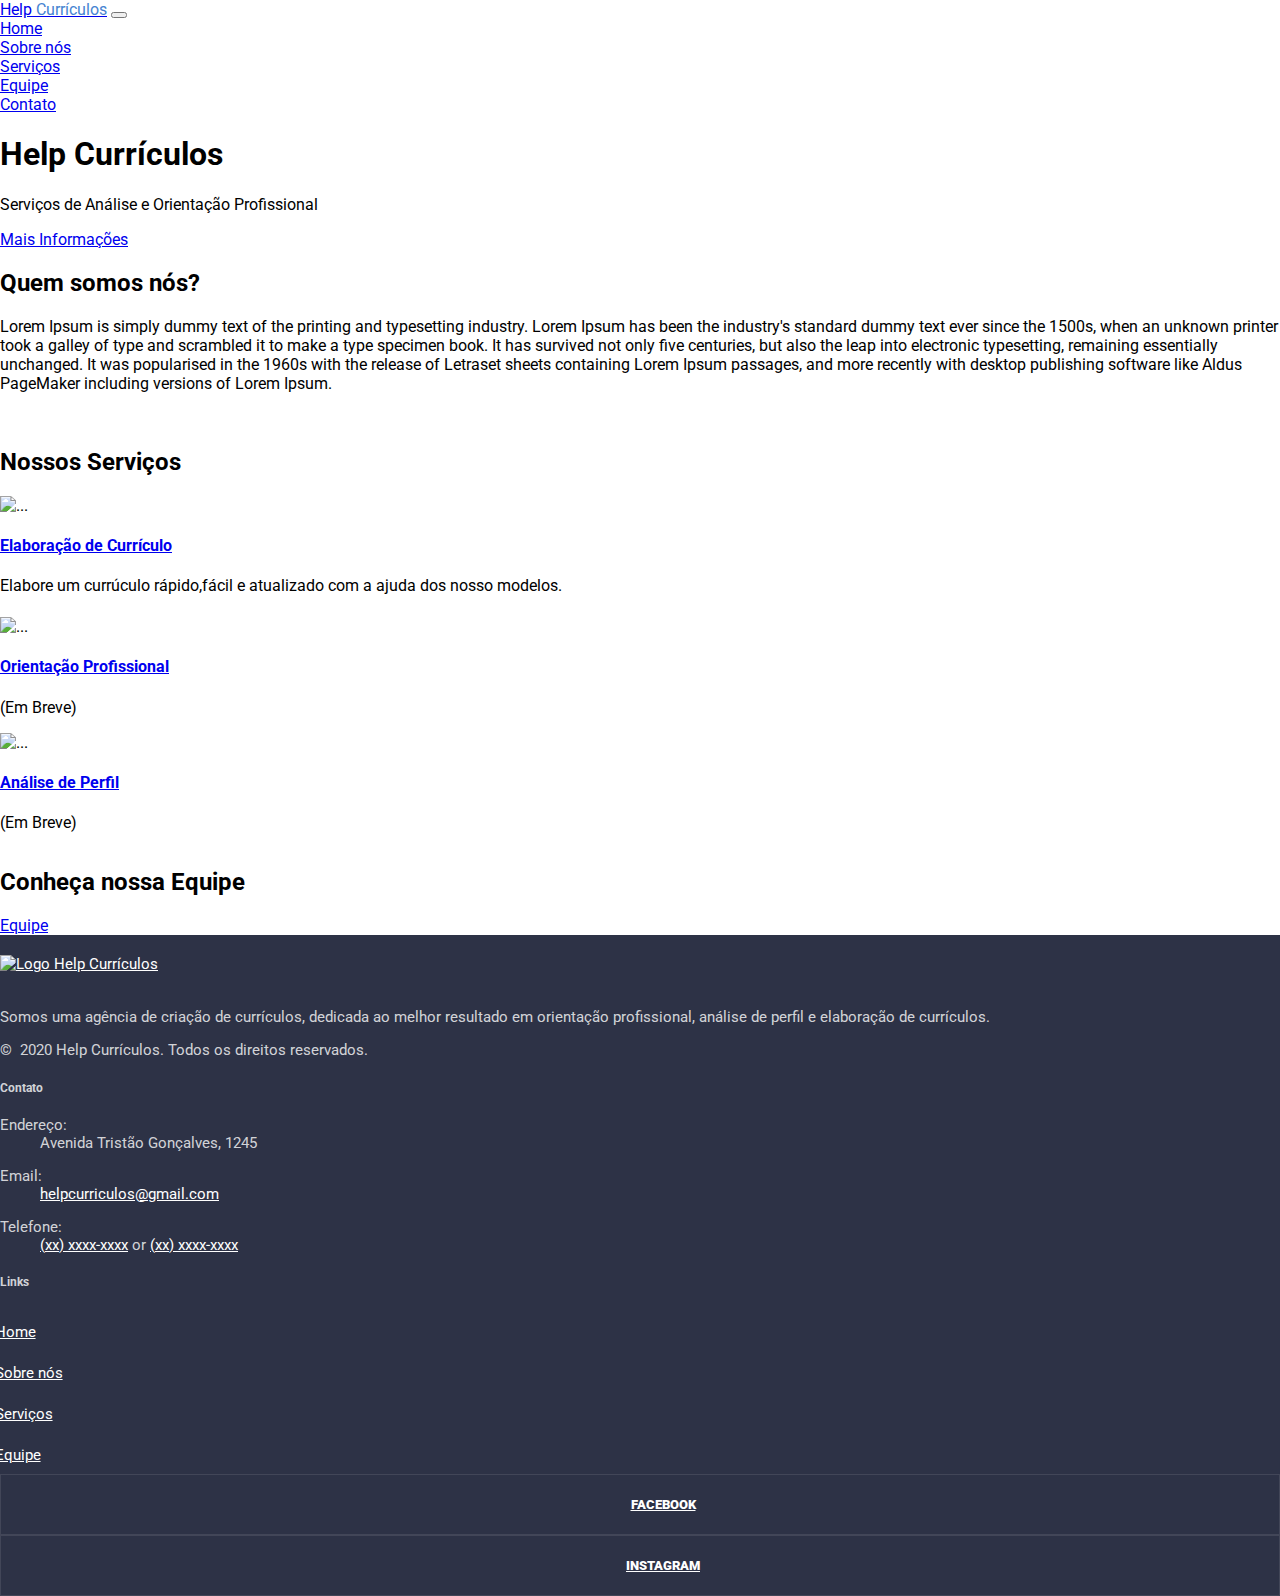
==== index.html @ 95191832 "Refatoraçao de codigo e estilo da pagina do formulario" ====
<!DOCTYPE html>
<html lang="pt">
  <head>
    <meta charset="UTF-8" />
    <link rel="icon" href="/assets/paper.svg" />
    <meta
      name="viewport"
      content="width=device-width, initial-scale=1.0, viewport-fit=cover"
    />
    <meta http-equiv="X-UA-Compatible" content="ie=edge" />
    <title>Help Currículos</title>
    <link rel="shortcut icon" href="/assets/document-icon.svg" />
    <!-- Bootstrap 4.5 CSS -->
    <link rel="stylesheet" href="/css/bootstrap.min.css" />
    <!-- Style CSS -->
    <link rel="stylesheet" href="/css/global.css" />
    <link rel="stylesheet" href="/css/header.css" />
    <link rel="stylesheet" href="/css/background-main.css" />
    <link rel="stylesheet" href="/css/about-us.css" />
    <link rel="stylesheet" href="/css/services.css" />
    <link rel="stylesheet" href="/css/teams.css" />
    <link rel="stylesheet" href="/css/footer.css" />
  </head>

  <body>
    <!-- Navbar Start -->
    <header>
      <nav class="navbar navbar-expand-lg navbar-dark bg-dark">
        <a href="#" class="navbar-brand ml-3"
          >Help <span style="color: #4684d1">Currículos</span></a
        >
        <button
          class="navbar-toggler"
          type="button"
          data-toggle="collapse"
          data-target="#navbarMenu"
          aria-controls="navbarMenu"
          aria-expanded="false"
          aria-label="Toggle Navigation"
        >
          <span class="navbar-toggler-icon"></span>
        </button>
        <div class="collapse navbar-collapse"></div>
        <div class="collapse navbar-collapse" id="navbarMenu">
          <ul class="navbar-nav ml-auto">
            <li class="navbar-item">
              <a href="/" class="nav-link">Home</a>
            </li>
            <li class="navbar-item">
              <a href="#about-us" class="nav-link">Sobre nós</a>
            </li>
            <li class="navbar-item">
              <a href="#services" class="nav-link">Serviços</a>
            </li>
            <li class="navbar-item">
              <a href="/pages/teams.html" class="nav-link">Equipe</a>
            </li>
            <li class="navbar-item">
              <a href="/pages/contato.html" class="nav-link">Contato</a>
            </li>
          </ul>
        </div>
      </nav>
    </header>
    <!-- Navbar End -->

    <main>
      <div class="container-fluid p-0">
        <div class="site-content">
          <div class="d-flex justify-content-center">
            <div class="d-flex flex-column">
              <h1 class="site-title text-center">Help Currículos</h1>
              <p class="site-desc text-center">
                Serviços de Análise e Orientação Profissional
              </p>
              <div class="d-flex justify-content-center">
                <a id="more-info" href="#" type="submit" class="btn"
                  >Mais Informações</a
                >
              </div>
            </div>
          </div>
        </div>
      </div>

      <!-- About Us Start -->
      <section id="about-us">
        <div class="container-fluid">
          <h2 class="text-center">Quem somos nós?</h2>
          <div class="row d-flex">
            <div class="col-sm-12 col-lg-6 d-flex align-items-center">
              <p>
                Lorem Ipsum is simply dummy text of the printing and typesetting
                industry. Lorem Ipsum has been the industry's standard dummy
                text ever since the 1500s, when an unknown printer took a galley
                of type and scrambled it to make a type specimen book. It has
                survived not only five centuries, but also the leap into
                electronic typesetting, remaining essentially unchanged. It was
                popularised in the 1960s with the release of Letraset sheets
                containing Lorem Ipsum passages, and more recently with desktop
                publishing software like Aldus PageMaker including versions of
                Lorem Ipsum.
              </p>
            </div>
            <div class="col-sm-12 col-lg-6">
              <img
                src="/assets/bg1.jpg"
                class="img-fluid img-thumbnail"
                alt=""
              />
            </div>
          </div>
        </div>
      </section>
      <!-- About Us End -->

      <!-- Services Start -->
      <section id="services">
        <div class="container text-center">
          <h2>Nossos Serviços</h2>
          <div class="card-deck">
            <!-- Card 1 -->
            <div class="card">
              <img
                src="/assets/elaboration_profile.png"
                class="card-img-top"
                alt="..."
              />
              <div class="card-body">
                <h4 class="card-title">
                  <a href="/pages/elaboracaoDeCurriculo.html">Elaboração de Currículo</a>
                </h4>
                <p class="card-text">
                  Elabore um currúculo rápido,fácil e atualizado com a ajuda dos
                  nosso modelos.
                </p>
                <h5></h5>
              </div>
            </div>
            <!-- Card 2 -->
            <div class="card">
              <img
                src="/assets/orietation_professional.png"
                class="card-img-top"
                alt="..."
              />
              <div class="card-body">
                <h4 class="card-title">
                  <a href="#">Orientação Profissional</a>
                </h4>
                <p class="card-text">
                  (Em Breve)
                </p>
              </div>
            </div>
            <!-- Card 3 -->
            <div class="card">
              <img
                src="/assets/profile_analysis.png"
                class="card-img-top"
                alt="..."
              />
              <div class="card-body">
                <h4 class="card-title"><a href="#">Análise de Perfil</a></h4>
                <p class="card-text">
                  (Em Breve)
                </p>
              </div>
            </div>
          </div>
        </div>
      </section>
      <!-- Services End-->

      <!-- Teams Start -->
      <section id="teams" class="padding-lg">
        <div class="container-fluid p-0">
          <div class="teams-content">
            <div class="d-flex justify-content-center">
              <div class="d-flex flex-column">
                <h2 class="teams-title text-center">Conheça nossa Equipe</h2>
                <div class="d-flex justify-content-center">
                  <a
                    id="teams-info"
                    href="/pages/teams.html"
                    type="submit"
                    class="btn"
                    >Equipe</a
                  >
                </div>
              </div>
            </div>
          </div>
        </div>
      </section>
      <!-- Teams End -->
      <!-- Footer Start -->
      <footer
        class="section footer-classic context-dark bg-image"
        style="background: #2d3246"
      >
        <div class="container">
          <div class="row row-30">
            <div class="col-md-4 col-xl-5">
              <div class="pr-xl-4">
                <div id="logo-footer">
                  <a class="brand" href="/index.html"
                    ><img
                      class="brand-logo-light img-responsive"
                      src="/assets/logo.jpg"
                      alt="Logo Help Currículos"
                      width="140"
                      height="37"
                  /></a>
                </div>
                <p>
                  Somos uma agência de criação de currículos, dedicada ao melhor
                  resultado em orientação profissional, análise de perfil e
                  elaboração de currículos.
                </p>
                <!-- Rights-->
                <p class="rights">
                  <span>©  </span><span class="copyright-year">2020</span
                  ><span> </span><span>Help Currículos</span><span>. </span
                  ><span>Todos os direitos reservados.</span>
                </p>
              </div>
            </div>
            <div class="col-md-4">
              <h5>Contato</h5>
              <dl class="contact-list">
                <dt>Endereço:</dt>
                <dd>Avenida Tristão Gonçalves, 1245</dd>
              </dl>
              <dl class="contact-list">
                <dt>Email:</dt>
                <dd>
                  <a target="_blank" href="mailto:#"
                    >helpcurriculos@gmail.com</a
                  >
                </dd>
              </dl>
              <dl class="contact-list">
                <dt>Telefone:</dt>
                <dd>
                  <a href="tel:#">(xx) xxxx-xxxx</a> <span>or</span>
                  <a href="tel:#">(xx) xxxx-xxxx</a>
                </dd>
              </dl>
            </div>
            <div class="col-md-4 col-xl-3">
              <h5>Links</h5>
              <ul class="nav-list">
                <li><a href="/">Home</a></li>
                <li><a href="#about-us">Sobre nós</a></li>
                <li><a href="#services">Serviços</a></li>
                <li><a href="#teams">Equipe</a></li>
              </ul>
            </div>
          </div>
        </div>
        <div class="row no-gutters social-container">
          <div class="col">
            <a class="social-inner" href="#"
              ><span class="icon mdi mdi-facebook"></span
              ><span>Facebook</span></a
            >
          </div>
          <div class="col">
            <a class="social-inner" href="#"
              ><span class="icon mdi mdi-instagram"></span
              ><span>instagram</span></a
            >
          </div>
        </div>
      </footer>
      <!-- Footer End -->
    </main>

    <!-- Script Source Files -->

    <!-- jQuery -->
    <script src="/js/jquery-3.5.1.min.js"></script>
    <!-- Bootstrap 4.5 JS -->
    <script src="/js/bootstrap.min.js"></script>
    <!-- Popper JS -->
    <script src="/js/popper.min.js"></script>
    <!-- Font Awesome -->
    <script src="/js/all.min.js"></script>
    <!-- End Script Source Files -->
  </body>
</html>
---- css/global.css ----
@import url("https://fonts.googleapis.com/css2?family=Montserrat:wght@400;500;700&family=Roboto:wght@400;500;700&display=swap");

body {
  margin: 0;
  padding: 0;
  font-family: "Roboto";
}
---- css/footer.css ----
.container {
    display: flex;
    flex-direction: column;
  }

footer {
    padding-top: 20px;
    width: 100%;
    font-size: 15px;
}

#logo-footer {
    text-align: left;
    padding-bottom: 20px;
}

.context-dark, .bg-gray-dark, .bg-primary {
    color: rgba(255, 255, 255, 0.8);
}

.footer-classic a, .footer-classic a:focus, .footer-classic a:active {
    color: #ffffff;
}
.nav-list li {
    padding-top: 10px;
    padding-bottom: 10px;
}

.nav-list li a:hover:before {
    margin-left: 0;
    opacity: 1;
    visibility: visible;
}

ul, ol {
    list-style: none;
    padding: 0;
    margin: 0;
}

.social-inner {
    display: flex;
    flex-direction: column;
    align-items: center;
    width: 100%;
    padding: 23px;
    font: 900 13px/1 "Lato", -apple-system, BlinkMacSystemFont, "Segoe UI", Roboto, "Helvetica Neue", Arial, sans-serif;
    text-transform: uppercase;
    color: rgba(255, 255, 255, 0.5);
}
.social-container .col {
    border: 1px solid rgba(255, 255, 255, 0.1);
}
.nav-list li a:before {
    content: "\f14f";
    font: 400 20px/1 "Material Design Icons";
    color: #4d6de6;
    display: inline-block;
    vertical-align: baseline;
    margin-left: -28px;
    margin-right: 7px;
    opacity: 0;
    visibility: hidden;
    transition: .22s ease;
}
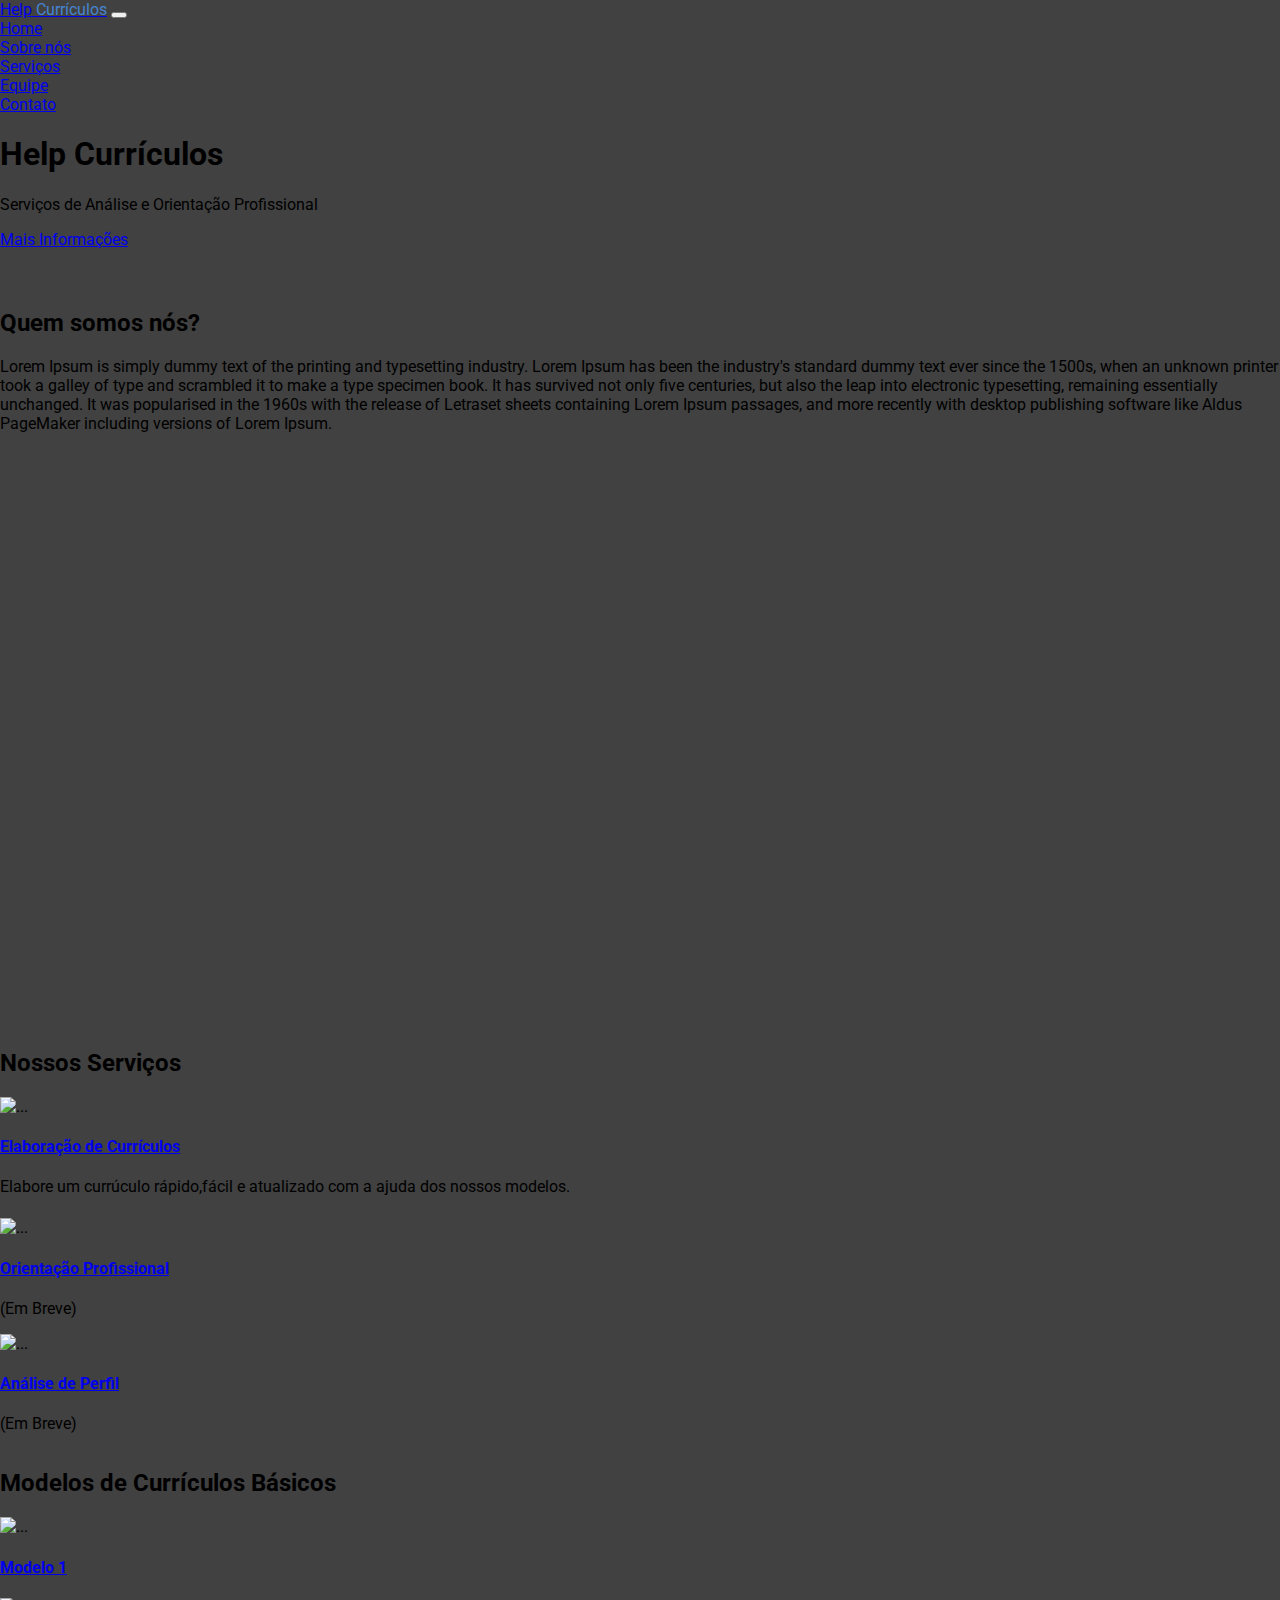
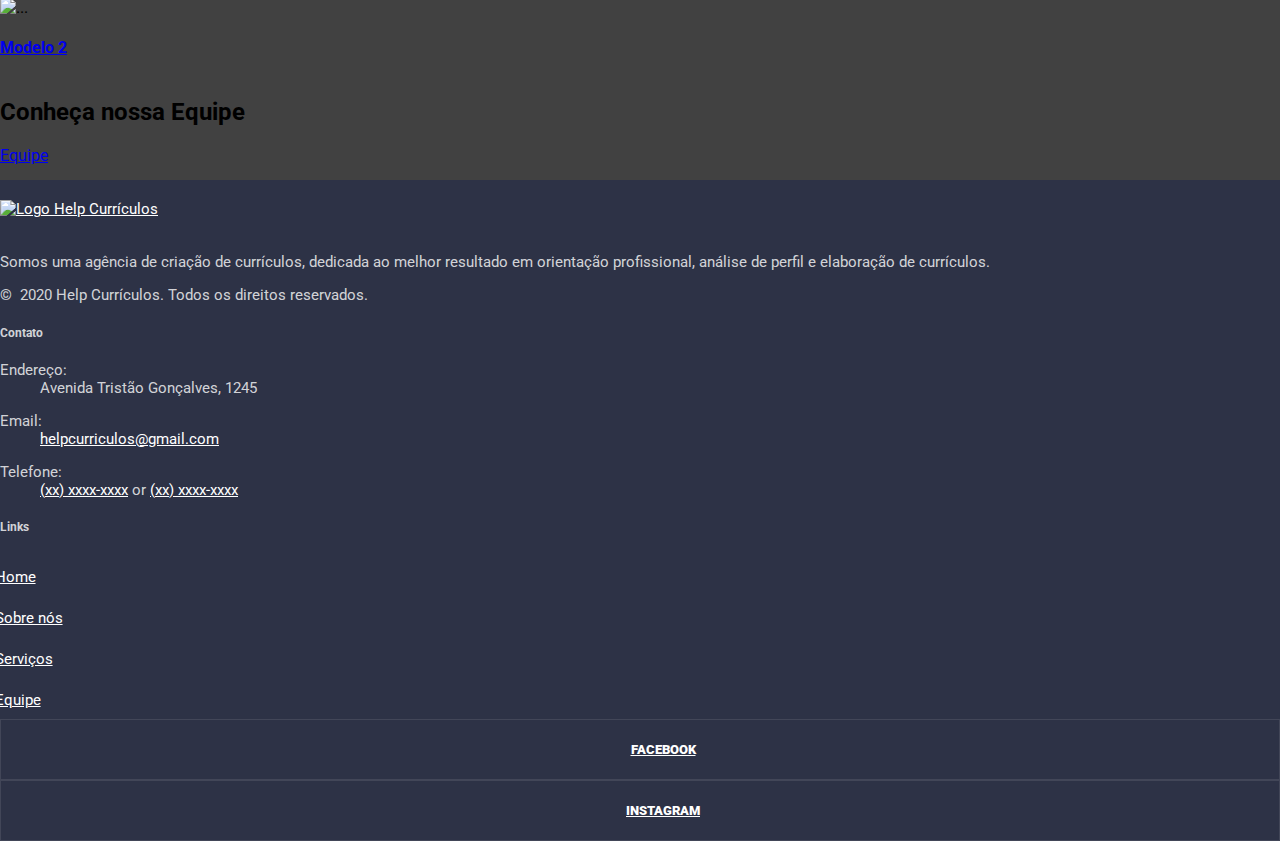
==== commit 49beb2be: "Refatoraçao de arquivos e pagina sobre nos adicionada" ====
--- a/index.html
+++ b/index.html
@@ -18,6 +18,7 @@
     <link rel="stylesheet" href="/css/background-main.css" />
     <link rel="stylesheet" href="/css/about-us.css" />
     <link rel="stylesheet" href="/css/services.css" />
+    <link rel="stylesheet" href="/css/models.css" />
     <link rel="stylesheet" href="/css/teams.css" />
     <link rel="stylesheet" href="/css/footer.css" />
   </head>
@@ -74,7 +75,7 @@
                 Serviços de Análise e Orientação Profissional
               </p>
               <div class="d-flex justify-content-center">
-                <a id="more-info" href="#" type="submit" class="btn"
+                <a id="more-info" href="/pages/about.html" class="btn"
                   >Mais Informações</a
                 >
               </div>
@@ -128,11 +129,11 @@
               />
               <div class="card-body">
                 <h4 class="card-title">
-                  <a href="/pages/elaboracaoDeCurriculo.html">Elaboração de Currículo</a>
+                  <a href="/pages/form.html">Elaboração de Currículos</a>
                 </h4>
                 <p class="card-text">
                   Elabore um currúculo rápido,fácil e atualizado com a ajuda dos
-                  nosso modelos.
+                  nossos modelos.
                 </p>
                 <h5></h5>
               </div>
@@ -171,7 +172,41 @@
         </div>
       </section>
       <!-- Services End-->
-
+      <!--Models Start-->
+      <section id="models">
+        <div class="container text-center">
+          <h2 class="card-title">Modelos de Currículos Básicos</h2>
+          <div class="card-deck">
+          <!--Model 1-->
+          <div class="card">
+            <img
+              src="/assets/cv.png"
+              class="card-img-top"
+              alt="..."
+            />
+            <div class="card-body">
+              <p class="card-text">
+                <h4 class="card-title"><a class="download" href="/downloads/Modelo1.doc" download="Modelo1">Modelo 1</a></h4>
+              </p>
+            </div>
+          </div>
+          <!--Model 2-->
+          <div class="card">
+            <img
+              src="/assets/cv.png"
+              class="card-img-top"
+              alt="..."
+            />
+            <div class="card-body">
+              <p class="card-text">
+                <h4 class="card-title"><a class="download" href="/downloads/Modelo2.doc" download="Modelo2">Modelo 2</a></h4>
+              </p>
+            </div>
+          </div>
+        </div>
+        </div>
+      </section>
+      <!--Models Start-->
       <!-- Teams Start -->
       <section id="teams" class="padding-lg">
         <div class="container-fluid p-0">
--- a/css/about-us.css
+++ b/css/about-us.css
@@ -0,0 +1,30 @@
+header {
+  margin-bottom: 15px !important;
+}
+footer {
+  margin-top: 15px !important;
+}
+
+body {
+  background-color: #414141;
+}
+
+#about-us {
+  margin-top: 60px;
+  height: 80vh;
+}
+
+#about-us-container {
+  height: 100vh;
+  display: flex;
+  justify-content: center;
+  align-items: center;
+}
+
+.about-us-content {
+  border: 1px solid #000;
+  background-color: #fff;
+  border-radius: 8px;
+  margin: 10px;
+  padding: 5px 2px;
+}
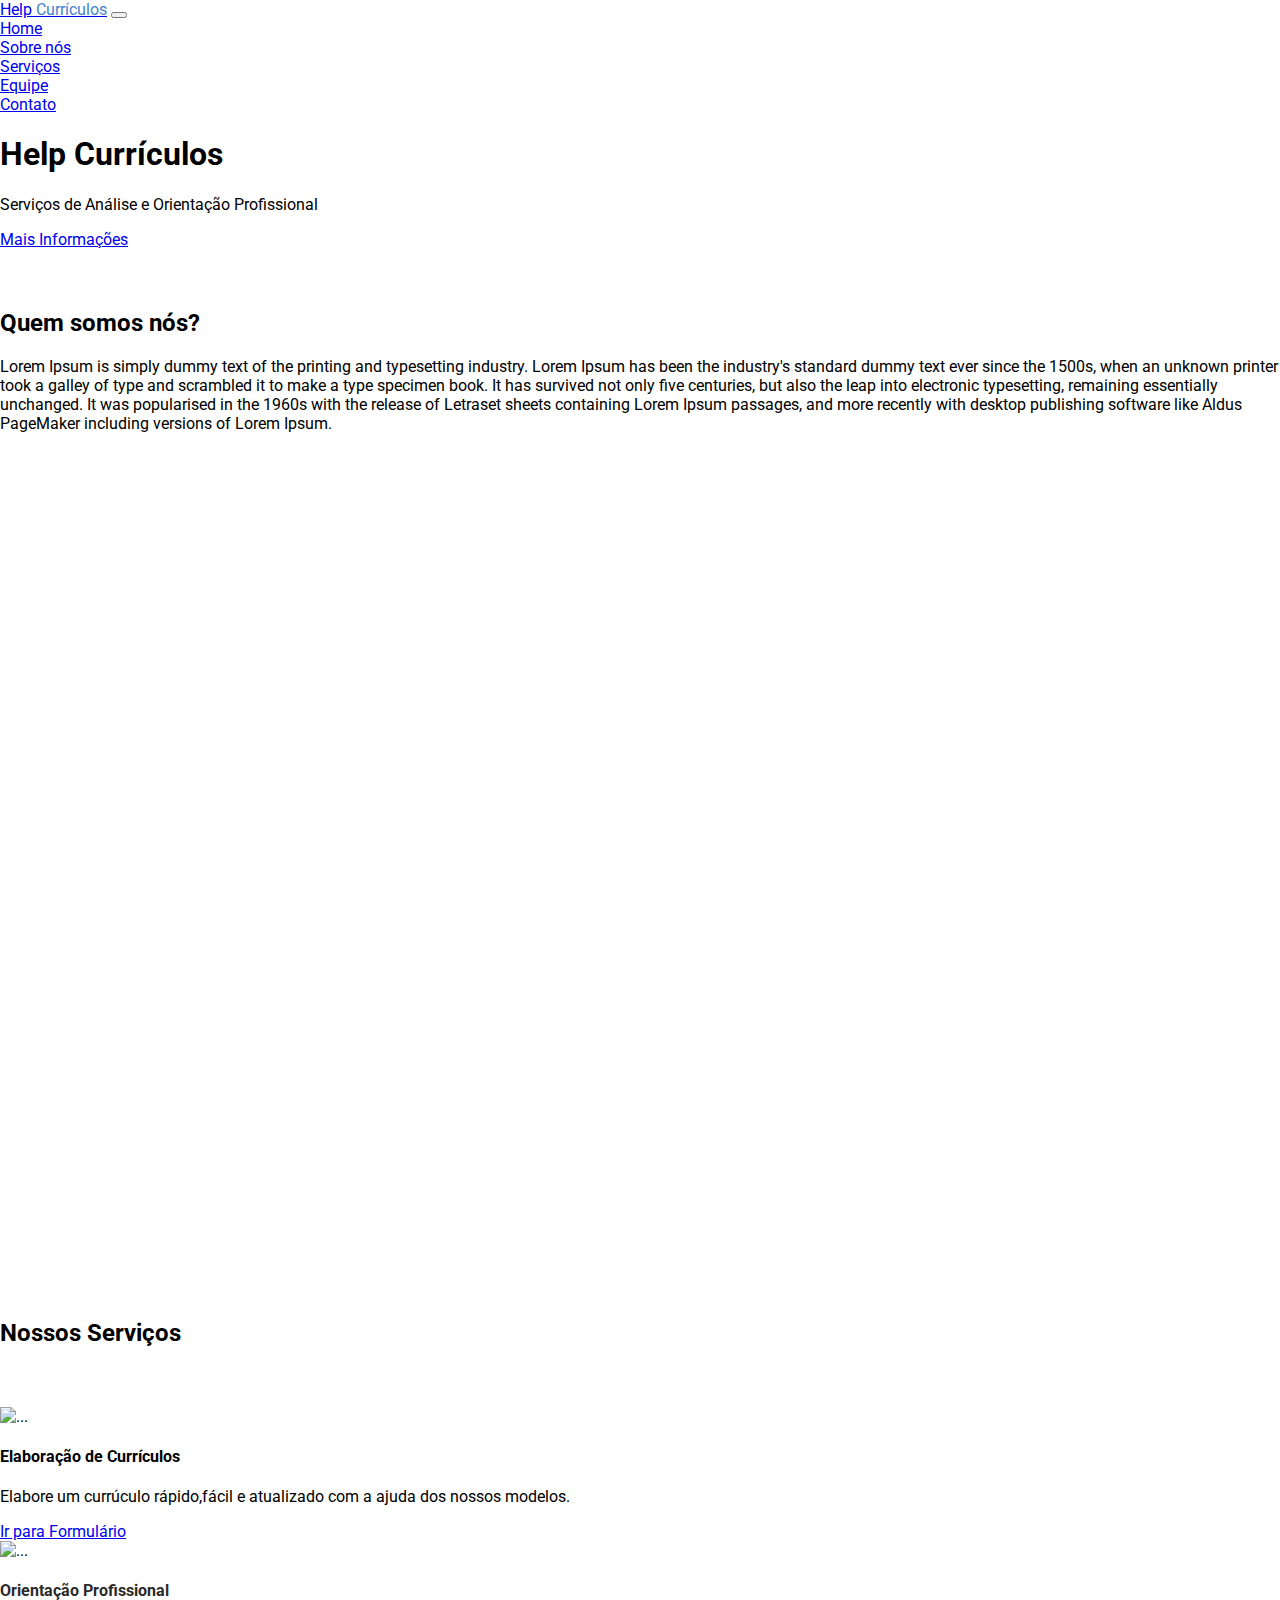
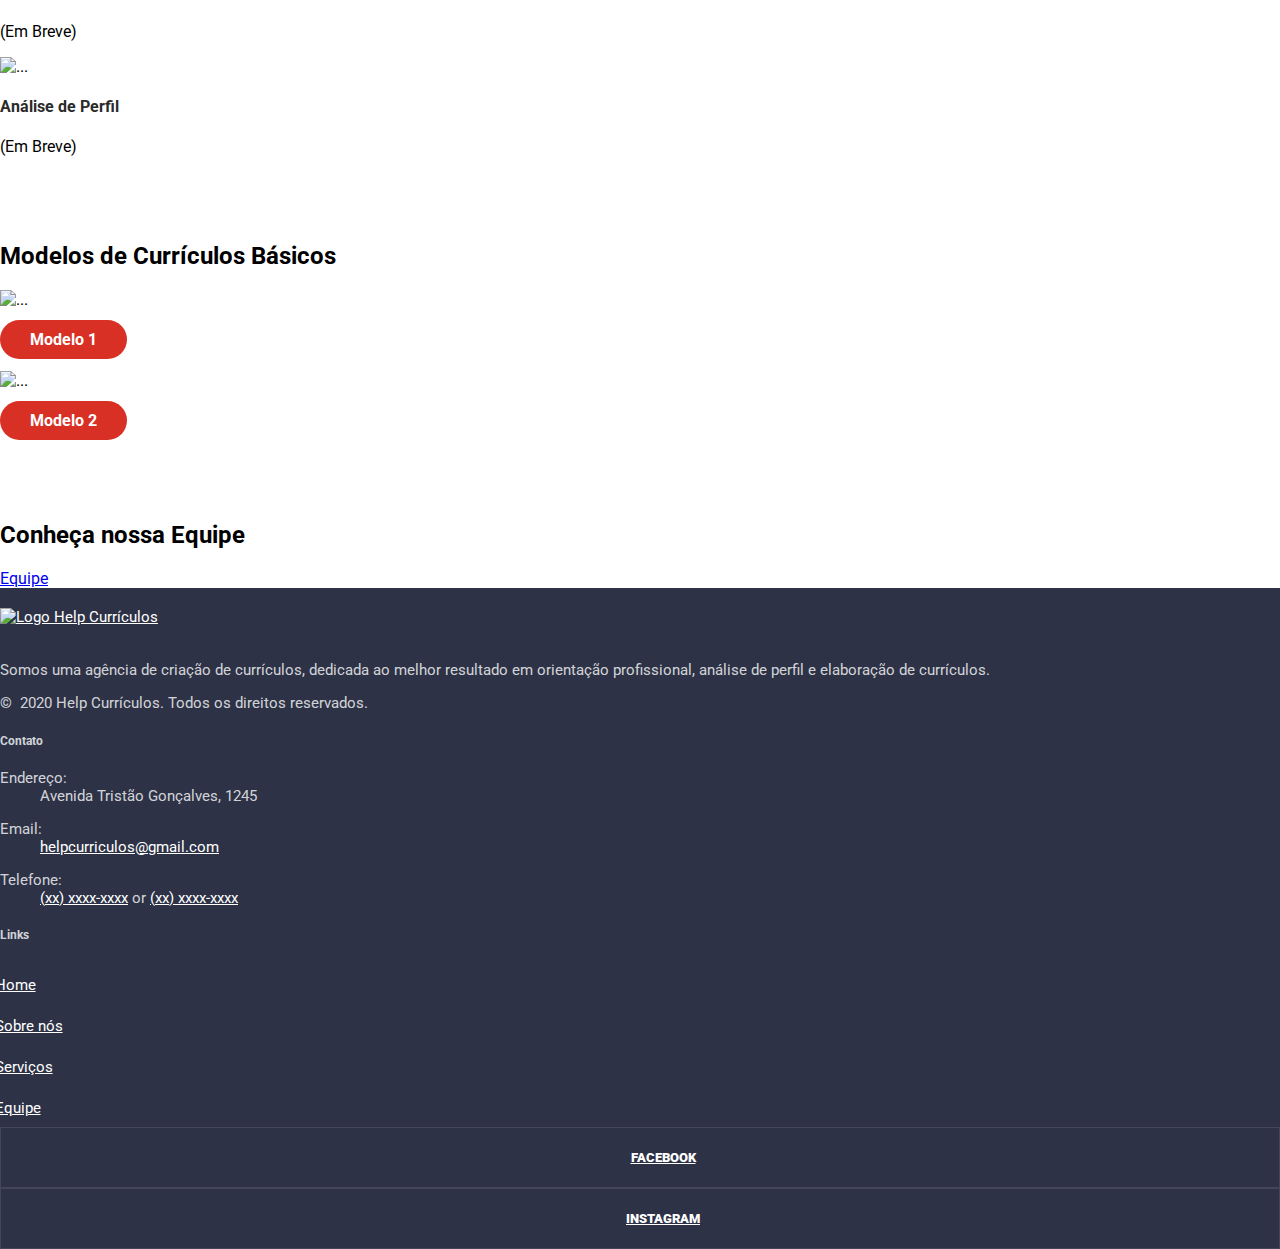
==== commit fd2189aa: "Refatoraçao de estilos" ====
--- a/index.html
+++ b/index.html
@@ -27,7 +27,7 @@
     <!-- Navbar Start -->
     <header>
       <nav class="navbar navbar-expand-lg navbar-dark bg-dark">
-        <a href="#" class="navbar-brand ml-3"
+        <a href="/index.html" class="navbar-brand ml-3"
           >Help <span style="color: #4684d1">Currículos</span></a
         >
         <button
@@ -129,13 +129,13 @@
               />
               <div class="card-body">
                 <h4 class="card-title">
-                  <a href="/pages/form.html">Elaboração de Currículos</a>
+                  Elaboração de Currículos
                 </h4>
                 <p class="card-text">
                   Elabore um currúculo rápido,fácil e atualizado com a ajuda dos
                   nossos modelos.
                 </p>
-                <h5></h5>
+                <a href="/pages/form.html">Ir para Formulário</a>
               </div>
             </div>
             <!-- Card 2 -->
--- a/css/about-us.css
+++ b/css/about-us.css
@@ -1,21 +1,13 @@
-header {
-  margin-bottom: 15px !important;
-}
-footer {
-  margin-top: 15px !important;
-}
-
-body {
-  background-color: #414141;
-}
-
 #about-us {
   margin-top: 60px;
-  height: 80vh;
+  margin-bottom: 60px;
+  height: 100vh;
 }
 
 #about-us-container {
   height: 100vh;
+  padding: 20px auto;
+  background-color: #414141;
   display: flex;
   justify-content: center;
   align-items: center;
@@ -27,4 +19,4 @@
   border-radius: 8px;
   margin: 10px;
   padding: 5px 2px;
-}
+}--- a/css/services.css
+++ b/css/services.css
@@ -0,0 +1,17 @@
+#services {
+    background: url('/assets/pattern_beanstalk.png');
+    padding-top: 30px;
+    padding-bottom: 50px;
+  }
+  
+  #services div > h2 {
+    padding-bottom: 40px;
+  }
+
+  .card-body h4 a {
+    text-decoration: none;
+    color: #2a2a2a;
+  }
+  .card-body h4 a:hover {
+    color: #337ab7;
+  }--- a/css/models.css
+++ b/css/models.css
@@ -0,0 +1,28 @@
+#models {
+  background: url("/assets/pattern_beanstalk.png");
+  padding-bottom: 50px;
+}
+
+.card-body h4 a {
+  text-decoration: none;
+  color: #2a2a2a;
+}
+.card-body h4 a:hover {
+  color: #337ab7;
+}
+
+#models a{
+  color: #fff;
+}
+
+.download {
+  background-color: #d93025;
+  padding: 10px 30px;
+  border: none;
+  border-radius: 25px;
+  color: #fff;
+}
+
+.download:hover{
+  background-color: #b6241a;
+}
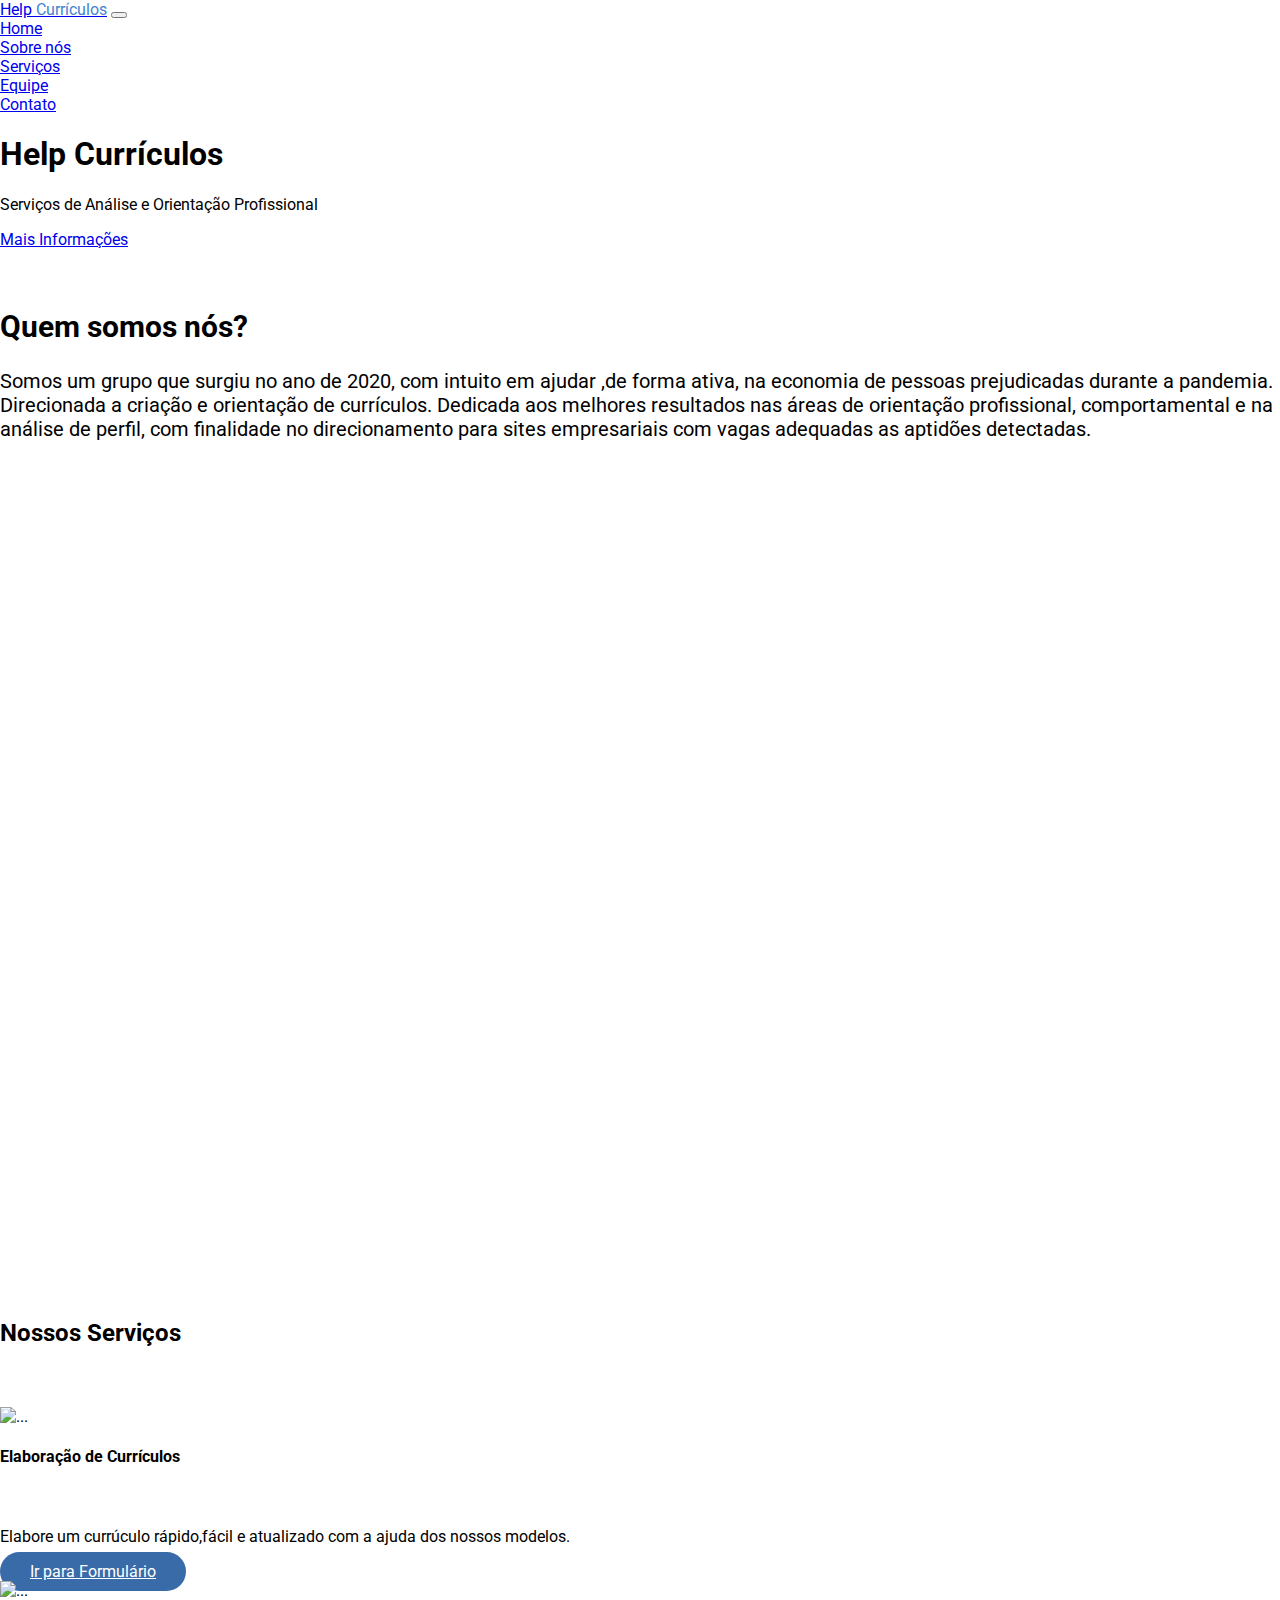
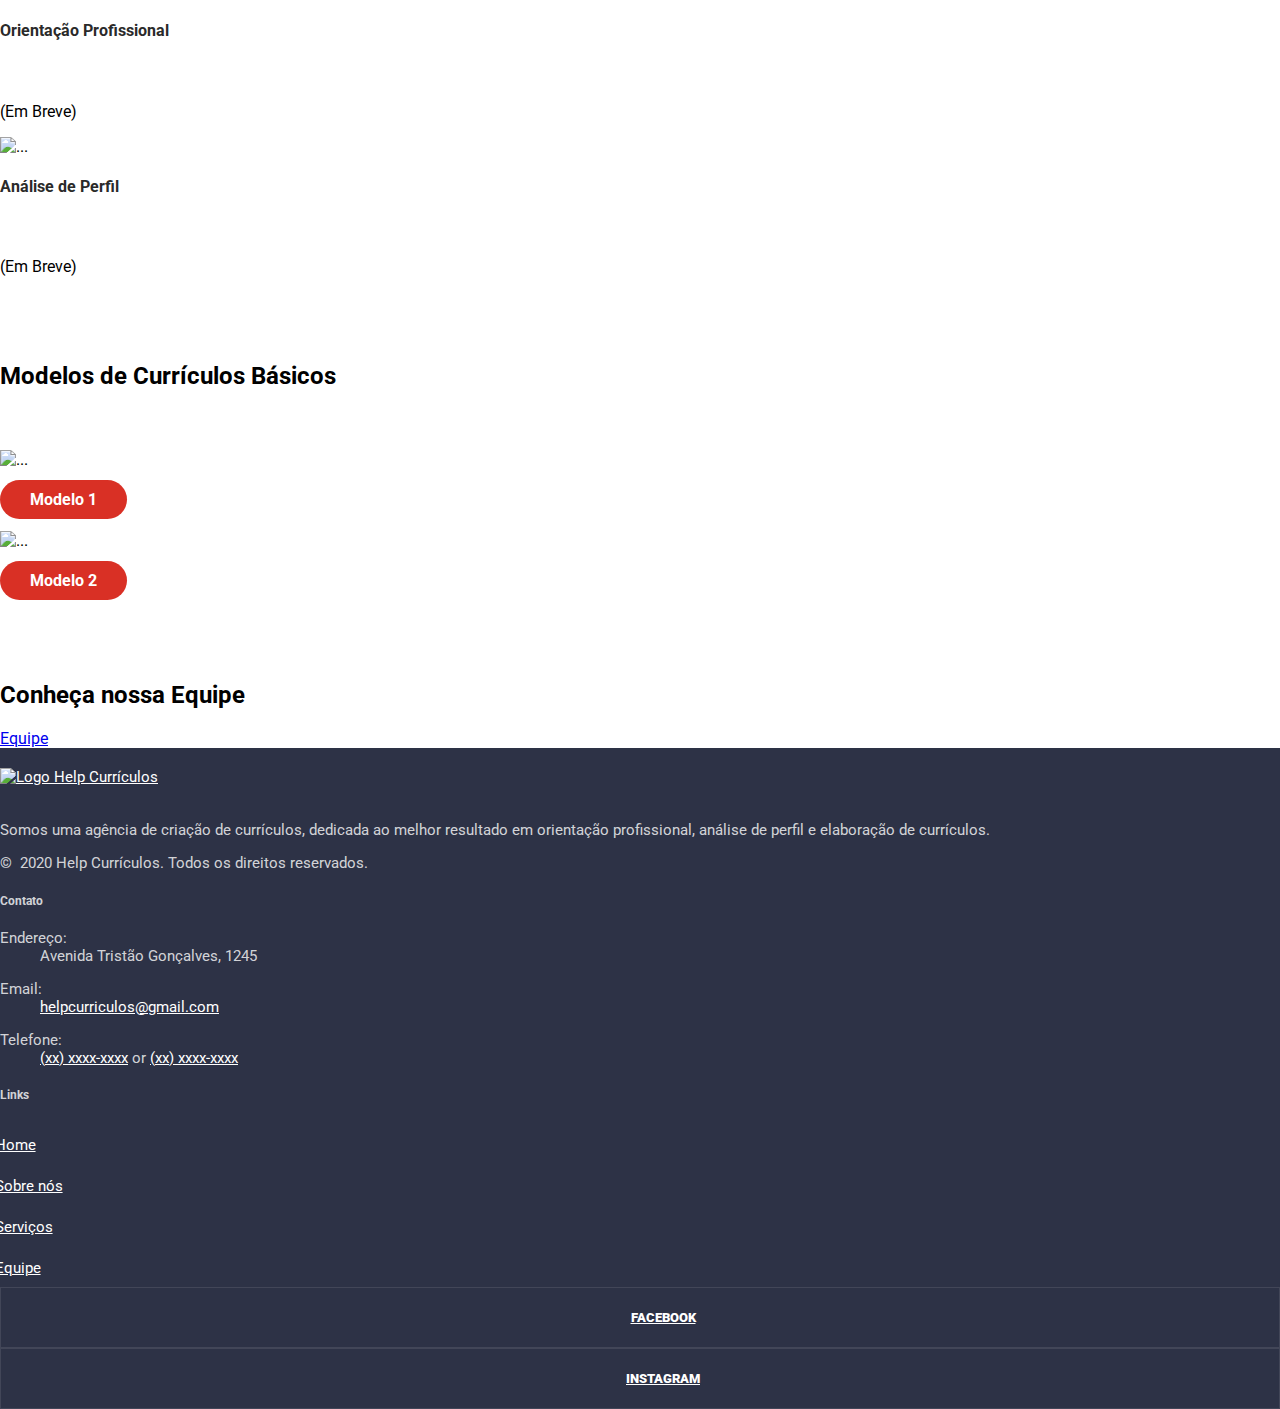
==== commit 49a638aa: "Texto do quem somos" ====
--- a/index.html
+++ b/index.html
@@ -87,21 +87,18 @@
       <!-- About Us Start -->
       <section id="about-us">
         <div class="container-fluid">
-          <h2 class="text-center">Quem somos nós?</h2>
           <div class="row d-flex">
-            <div class="col-sm-12 col-lg-6 d-flex align-items-center">
-              <p>
-                Lorem Ipsum is simply dummy text of the printing and typesetting
-                industry. Lorem Ipsum has been the industry's standard dummy
-                text ever since the 1500s, when an unknown printer took a galley
-                of type and scrambled it to make a type specimen book. It has
-                survived not only five centuries, but also the leap into
-                electronic typesetting, remaining essentially unchanged. It was
-                popularised in the 1960s with the release of Letraset sheets
-                containing Lorem Ipsum passages, and more recently with desktop
-                publishing software like Aldus PageMaker including versions of
-                Lorem Ipsum.
-              </p>
+            <div class="col-sm-12 col-lg-6 d-flex">
+              <div class="text-size">
+                <h2 class="text-center">Quem somos nós?</h2>
+                <p class="text-justify">
+                  Somos um grupo que surgiu no ano de 2020, com intuito em ajudar ,de forma ativa, 
+                  na economia de pessoas prejudicadas durante a pandemia. Direcionada a criação e 
+                  orientação de currículos. Dedicada aos melhores resultados nas áreas de orientação 
+                  profissional, comportamental e na análise de perfil, com finalidade no direcionamento 
+                  para sites empresariais com vagas adequadas as aptidões detectadas.
+                </p>
+              </div>
             </div>
             <div class="col-sm-12 col-lg-6">
               <img
@@ -135,7 +132,7 @@
                   Elabore um currúculo rápido,fácil e atualizado com a ajuda dos
                   nossos modelos.
                 </p>
-                <a href="/pages/form.html">Ir para Formulário</a>
+                <a class="form-button" href="/pages/form.html">Ir para Formulário</a>
               </div>
             </div>
             <!-- Card 2 -->
@@ -186,7 +183,7 @@
             />
             <div class="card-body">
               <p class="card-text">
-                <h4 class="card-title"><a class="download" href="/downloads/Modelo1.doc" download="Modelo1">Modelo 1</a></h4>
+                <h4 class="card-title-m"><a class="download" href="/downloads/Modelo1.doc" download="Modelo1">Modelo 1</a></h4>
               </p>
             </div>
           </div>
@@ -199,7 +196,7 @@
             />
             <div class="card-body">
               <p class="card-text">
-                <h4 class="card-title"><a class="download" href="/downloads/Modelo2.doc" download="Modelo2">Modelo 2</a></h4>
+                <h4 class="card-title-m"><a class="download" href="/downloads/Modelo2.doc" download="Modelo2">Modelo 2</a></h4>
               </p>
             </div>
           </div>
--- a/css/about-us.css
+++ b/css/about-us.css
@@ -19,4 +19,10 @@
   border-radius: 8px;
   margin: 10px;
   padding: 5px 2px;
-}+}
+
+.text-size {
+  font-size: 20px;
+}
+
+
--- a/css/services.css
+++ b/css/services.css
@@ -12,6 +12,20 @@
     text-decoration: none;
     color: #2a2a2a;
   }
+  
   .card-body h4 a:hover {
     color: #337ab7;
+  }
+  
+  .form-button {
+    background-color: #396BA9;
+    padding: 10px 30px;
+    border: none;
+    border-radius: 25px;
+    color: #fff;
+  }
+  
+  .form-button:hover{
+    background-color: #396BA9;
+    cursor:pointer;
   }--- a/css/models.css
+++ b/css/models.css
@@ -9,6 +9,10 @@
 }
 .card-body h4 a:hover {
   color: #337ab7;
+}
+
+.card-title {
+  padding-bottom: 40px;
 }
 
 #models a{
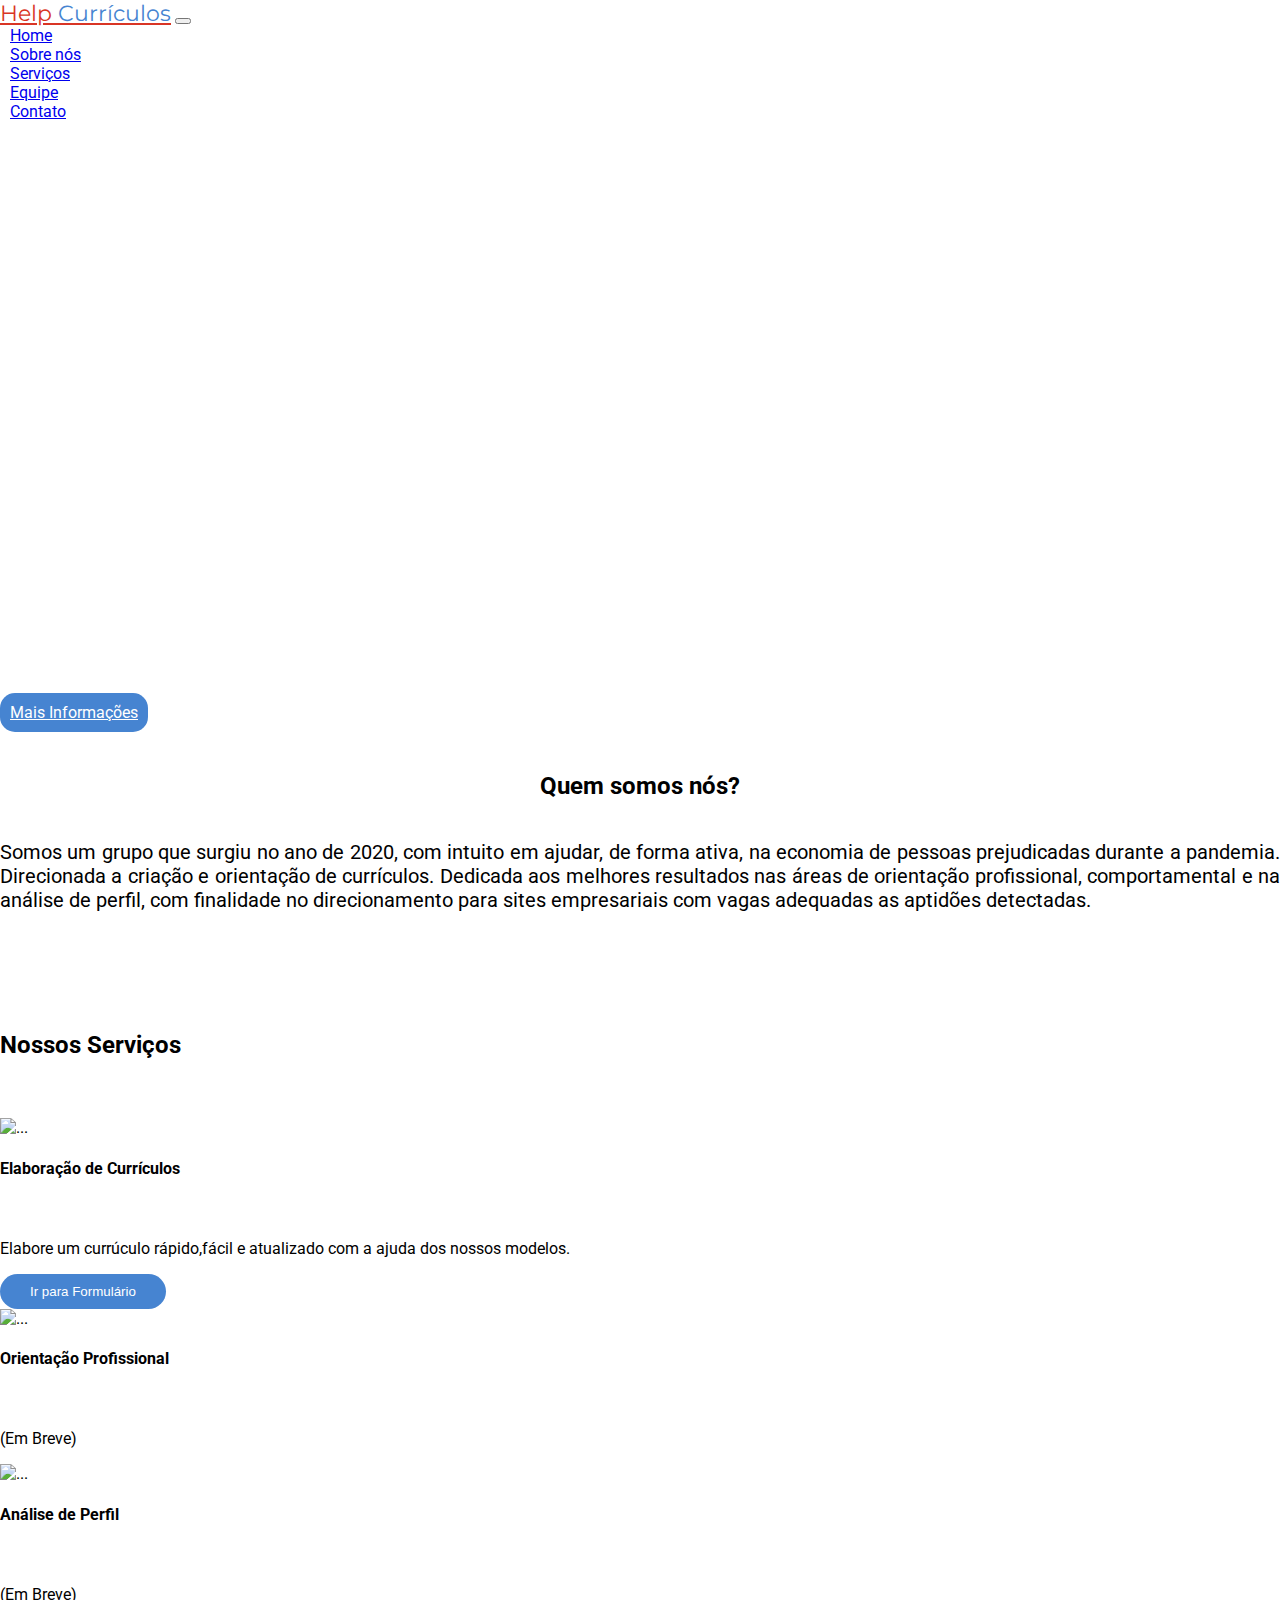
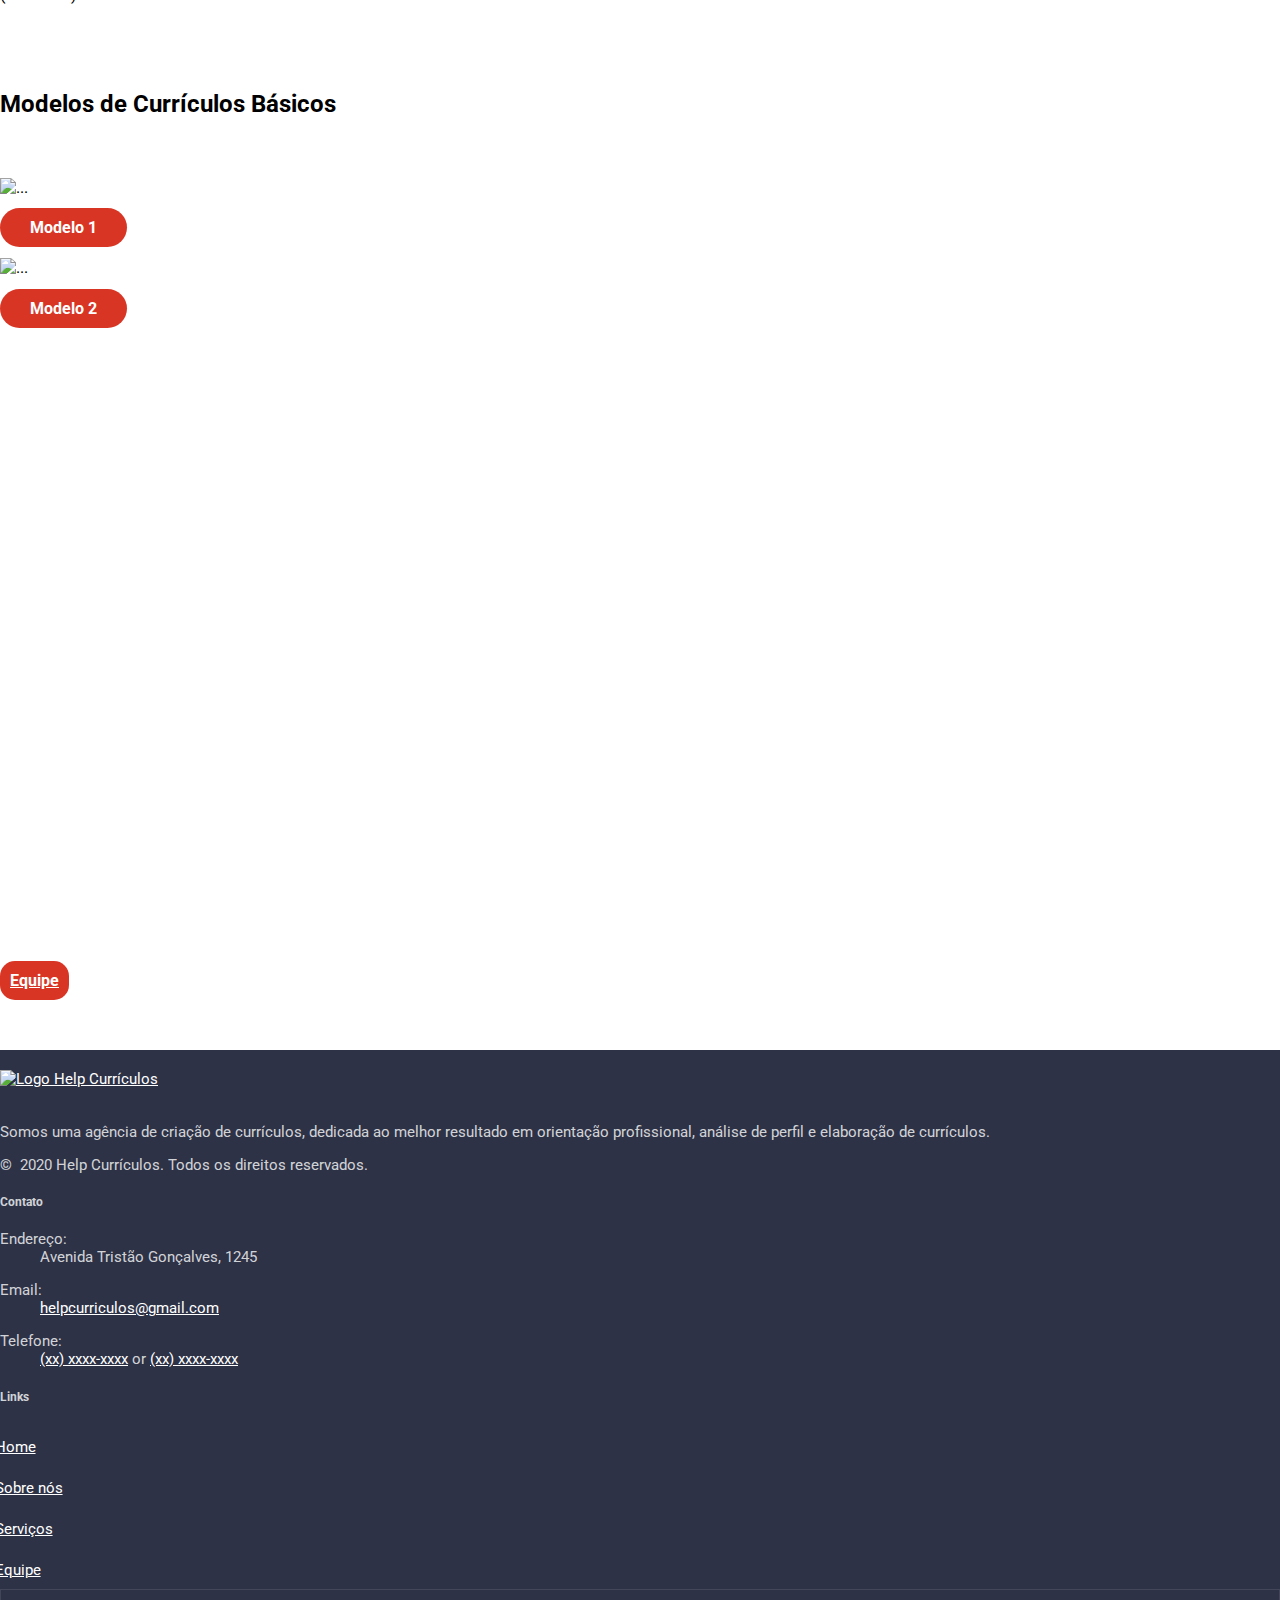
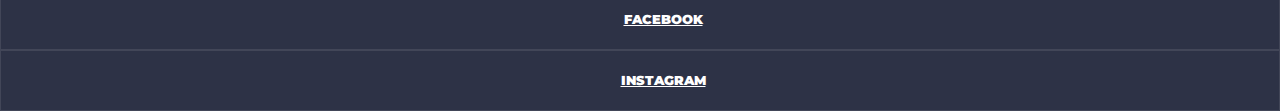
==== commit 4ce4c938: "Padronizaçao de cores" ====
--- a/index.html
+++ b/index.html
@@ -87,12 +87,12 @@
       <!-- About Us Start -->
       <section id="about-us">
         <div class="container-fluid">
-          <div class="row d-flex">
+          <div class="row">
             <div class="col-sm-12 col-lg-6 d-flex">
-              <div class="text-size">
-                <h2 class="text-center">Quem somos nós?</h2>
-                <p class="text-justify">
-                  Somos um grupo que surgiu no ano de 2020, com intuito em ajudar ,de forma ativa, 
+              <div id="about-us-content">
+                <h2>Quem somos nós?</h2>
+                <p>
+                  Somos um grupo que surgiu no ano de 2020, com intuito em ajudar, de forma ativa, 
                   na economia de pessoas prejudicadas durante a pandemia. Direcionada a criação e 
                   orientação de currículos. Dedicada aos melhores resultados nas áreas de orientação 
                   profissional, comportamental e na análise de perfil, com finalidade no direcionamento 
@@ -132,7 +132,7 @@
                   Elabore um currúculo rápido,fácil e atualizado com a ajuda dos
                   nossos modelos.
                 </p>
-                <a class="form-button" href="/pages/form.html">Ir para Formulário</a>
+                <button class="form-button" href="/pages/form.html">Ir para Formulário</button>
               </div>
             </div>
             <!-- Card 2 -->
@@ -143,12 +143,8 @@
                 alt="..."
               />
               <div class="card-body">
-                <h4 class="card-title">
-                  <a href="#">Orientação Profissional</a>
-                </h4>
-                <p class="card-text">
-                  (Em Breve)
-                </p>
+                <h4 class="card-title">Orientação Profissional</h4>
+                <p class="card-text">(Em Breve)</p>
               </div>
             </div>
             <!-- Card 3 -->
@@ -159,10 +155,8 @@
                 alt="..."
               />
               <div class="card-body">
-                <h4 class="card-title"><a href="#">Análise de Perfil</a></h4>
-                <p class="card-text">
-                  (Em Breve)
-                </p>
+                <h4 class="card-title">Análise de Perfil</h4>
+                <p class="card-text">(Em Breve)</p>
               </div>
             </div>
           </div>
--- a/css/global.css
+++ b/css/global.css
@@ -1,7 +1,20 @@
 @import url("https://fonts.googleapis.com/css2?family=Montserrat:wght@400;500;700&family=Roboto:wght@400;500;700&display=swap");
+
+:root {
+  --color-white: #fff;
+  --color-black: #fff;
+  --color-green: #26a65b;
+  --color-blue-primary: #4684d1;
+  --color-blue-secondary: #31609b;
+  --color-red-primary: #d93525;
+  --color-red-secondary: #b6241a;
+  --color-grey: #414141;
+
+  --text-grey-color: #2a2a2a;
+}
 
 body {
   margin: 0;
   padding: 0;
   font-family: "Roboto";
-}+}
--- a/css/header.css
+++ b/css/header.css
@@ -0,0 +1,14 @@
+.navbar-brand {
+  font-family: "Montserrat";
+  font-size: 1.35rem;
+  color: var(--color-red-primary) !important;
+}
+
+.nav-link {
+  font-size: 16px;
+  margin: 10px;
+}
+
+.nav-link:hover {
+  color: var(--color-blue-primary) !important;
+}--- a/css/background-main.css
+++ b/css/background-main.css
@@ -0,0 +1,40 @@
+.site-content {
+    background: url("/assets/bg2.jpg");
+    background-attachment: fixed;
+    background-size: cover;
+  }
+  
+  .site-title,
+  .site-desc {
+    color: var(--color-white);
+    font-family: "Montserrat";
+  }
+  
+  .site-title {
+    margin-top: 30%;
+    margin-bottom: 6%;
+    font-size: 50px;
+  }
+  
+  .site-desc {
+    font-size: 25px;
+    margin-bottom: 30px;
+  }
+  
+  #more-info {
+    border: none !important;
+    border-radius: 15px;
+    padding: 10px;
+    color: var(--color-white);
+    width: 180px;
+    margin-top: 5%;
+    margin-bottom: 20%;
+    background-color: var(--color-blue-primary);
+    transition: all 300ms ease-in;
+  }
+  
+  #more-info:hover {
+    color: var(--color-white);
+    background-color: var(--color-blue-secondary);
+  }
+  --- a/css/about-us.css
+++ b/css/about-us.css
@@ -1,21 +1,33 @@
 #about-us {
-  margin-top: 60px;
-  margin-bottom: 60px;
-  height: 100vh;
+  margin: 30px 0;
 }
+
+#about-us-content {
+  display: flex;
+  flex-direction: column;
+  align-items: center;
+  justify-content: center;
+}
+
+#about-us-content p {
+  font-size: 20px;
+  text-align: justify;
+}
+
+/* Página quem somos */
 
 #about-us-container {
   height: 100vh;
   padding: 20px auto;
-  background-color: #414141;
+  background-color: var(--color-grey);
   display: flex;
   justify-content: center;
   align-items: center;
 }
 
 .about-us-content {
-  border: 1px solid #000;
-  background-color: #fff;
+  border: 1px solid var(--color-black);
+  background-color: var(--color-white);
   border-radius: 8px;
   margin: 10px;
   padding: 5px 2px;
--- a/css/services.css
+++ b/css/services.css
@@ -1,31 +1,22 @@
 #services {
-    background: url('/assets/pattern_beanstalk.png');
-    padding-top: 30px;
-    padding-bottom: 50px;
-  }
-  
-  #services div > h2 {
-    padding-bottom: 40px;
-  }
+  background: url("/assets/pattern_beanstalk.png");
+  padding-top: 30px;
+  padding-bottom: 50px;
+}
 
-  .card-body h4 a {
-    text-decoration: none;
-    color: #2a2a2a;
-  }
-  
-  .card-body h4 a:hover {
-    color: #337ab7;
-  }
-  
-  .form-button {
-    background-color: #396BA9;
-    padding: 10px 30px;
-    border: none;
-    border-radius: 25px;
-    color: #fff;
-  }
-  
-  .form-button:hover{
-    background-color: #396BA9;
-    cursor:pointer;
-  }+#services div > h2 {
+  padding-bottom: 40px;
+}
+
+.form-button {
+  background-color: var(--color-blue-primary);
+  padding: 10px 30px;
+  border: none;
+  border-radius: 25px;
+  color: var(--color-white);
+}
+
+.form-button:hover {
+  background-color: var(--color-blue-secondary);
+  cursor: pointer;
+}
--- a/css/models.css
+++ b/css/models.css
@@ -1,14 +1,6 @@
 #models {
   background: url("/assets/pattern_beanstalk.png");
   padding-bottom: 50px;
-}
-
-.card-body h4 a {
-  text-decoration: none;
-  color: #2a2a2a;
-}
-.card-body h4 a:hover {
-  color: #337ab7;
 }
 
 .card-title {
@@ -17,10 +9,11 @@
 
 #models a{
   color: #fff;
+  text-decoration: none;
 }
 
 .download {
-  background-color: #d93025;
+  background-color: var(--color-red-primary);
   padding: 10px 30px;
   border: none;
   border-radius: 25px;
@@ -28,5 +21,5 @@
 }
 
 .download:hover{
-  background-color: #b6241a;
+  background-color: var(--color-red-secondary);
 }
--- a/css/teams.css
+++ b/css/teams.css
@@ -0,0 +1,144 @@
+.row.heading h2 {
+  color: var(--color-white);
+  font-size: 52.52px;
+  line-height: 95px;
+  font-weight: 400;
+  text-align: center;
+  margin: 0 0 40px;
+  padding-bottom: 20px;
+  text-transform: uppercase;
+}
+ul {
+  margin: 0;
+  padding: 0;
+  list-style: none;
+}
+.heading.heading-icon {
+  display: block;
+}
+.padding-lg {
+  display: block;
+  padding-top: 60px;
+  padding-bottom: 60px;
+}
+.practice-area.padding-lg {
+  padding-bottom: 55px;
+  padding-top: 55px;
+}
+.practice-area .inner {
+  border: 1px solid var(--color-grey);
+  text-align: center;
+  margin-bottom: 28px;
+  padding: 40px 25px;
+}
+.teams .cnt-block:hover {
+  box-shadow: 0px 0px 10px rgba(0, 0, 0, 0.3);
+  border: 0;
+}
+.practice-area .inner h3 {
+  color: #3c3c3c;
+  font-size: 24px;
+  font-weight: 500;
+  font-family: "Poppins", sans-serif;
+  padding: 10px 0;
+}
+.practice-area .inner p {
+  font-size: 14px;
+  line-height: 22px;
+  font-weight: 400;
+}
+.practice-area .inner img {
+  display: inline-block;
+}
+
+#teams {
+  background: url("/assets/source.gif") no-repeat center/cover;
+}
+
+.teams{
+  background: url("/assets/congruent_outline.png");
+}
+
+.teams-title {
+  color: var(--color-white);
+  font-family: "Montserrat";
+  margin-top: 30%;
+  margin-bottom: 6%;
+  font-size: 50px;
+}
+
+#teams-info {
+  border: none !important;
+  border-radius: 15px;
+  padding: 10px;
+  color: var(--color-white);
+  font-family: 'Roboto';
+  font-weight: 700;
+  width: 180px;
+  margin-top: 5%;
+  margin-bottom: 20%;
+  background-color: var(--color-red-primary);
+  transition: all 300ms ease-in;
+}
+
+#teams-info:hover {
+  color: var(--color-white);
+  background-color: var(--color-red-secondary);
+}
+
+.teams .cnt-block {
+  float: left;
+  width: 100%;
+  background: var(--color-white);
+  padding: 30px 20px;
+  text-align: center;
+  border: 2px solid var(--color-grey);
+  margin: 0 0 28px;
+}
+.teams .cnt-block figure {
+  width: 148px;
+  height: 148px;
+  border-radius: 100%;
+  display: inline-block;
+  margin-bottom: 15px;
+}
+.teams .cnt-block img {
+  width: 148px;
+  height: 148px;
+  border-radius: 100%;
+}
+.teams .cnt-block h3 {
+  color: var(--text-grey-color);
+  font-size: 20px;
+  font-weight: 500;
+  padding: 6px 0;
+  text-transform: uppercase;
+}
+.teams .cnt-block h3 a {
+  text-decoration: none;
+  color: var(--text-grey-color);
+}
+.teams .cnt-block h3 a:hover {
+  color: var(--color-blue-secondary);
+}
+.teams .cnt-block p {
+  color: #2a2a2a;
+  font-size: 13px;
+  line-height: 20px;
+  font-weight: 400;
+}
+.teams .cnt-block .follow-us {
+  margin: 20px 0 0;
+}
+.teams .cnt-block .follow-us li {
+  display: inline-block;
+  width: auto;
+  margin: 0 5px;
+}
+.teams .cnt-block .follow-us li .fa {
+  font-size: 24px;
+  color: #767676;
+}
+.teams .cnt-block .follow-us li .fa:hover {
+  color: #025a8e;
+}
--- a/css/footer.css
+++ b/css/footer.css
@@ -44,7 +44,7 @@
     align-items: center;
     width: 100%;
     padding: 23px;
-    font: 900 13px/1 "Lato", -apple-system, BlinkMacSystemFont, "Segoe UI", Roboto, "Helvetica Neue", Arial, sans-serif;
+    font: 900 13px/1 "Montserrat", Roboto, "Helvetica Neue", Arial, sans-serif;
     text-transform: uppercase;
     color: rgba(255, 255, 255, 0.5);
 }
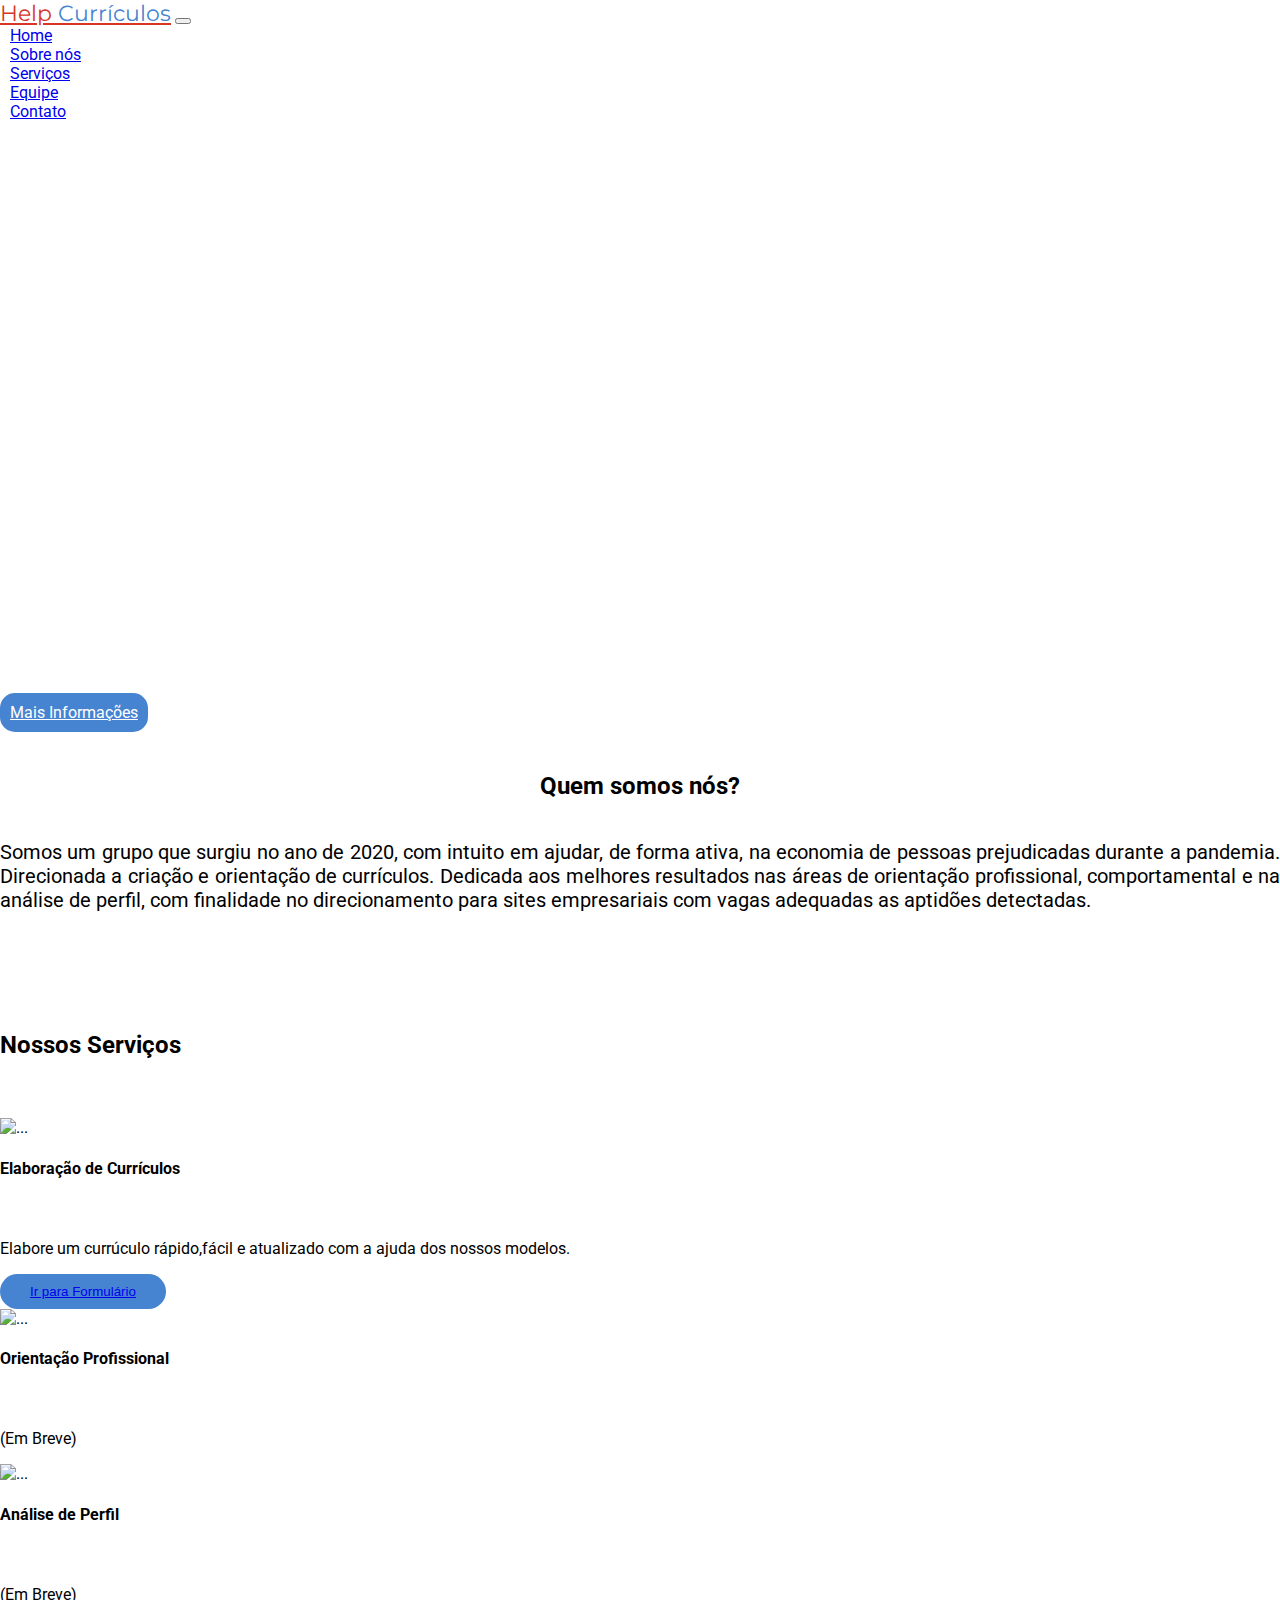
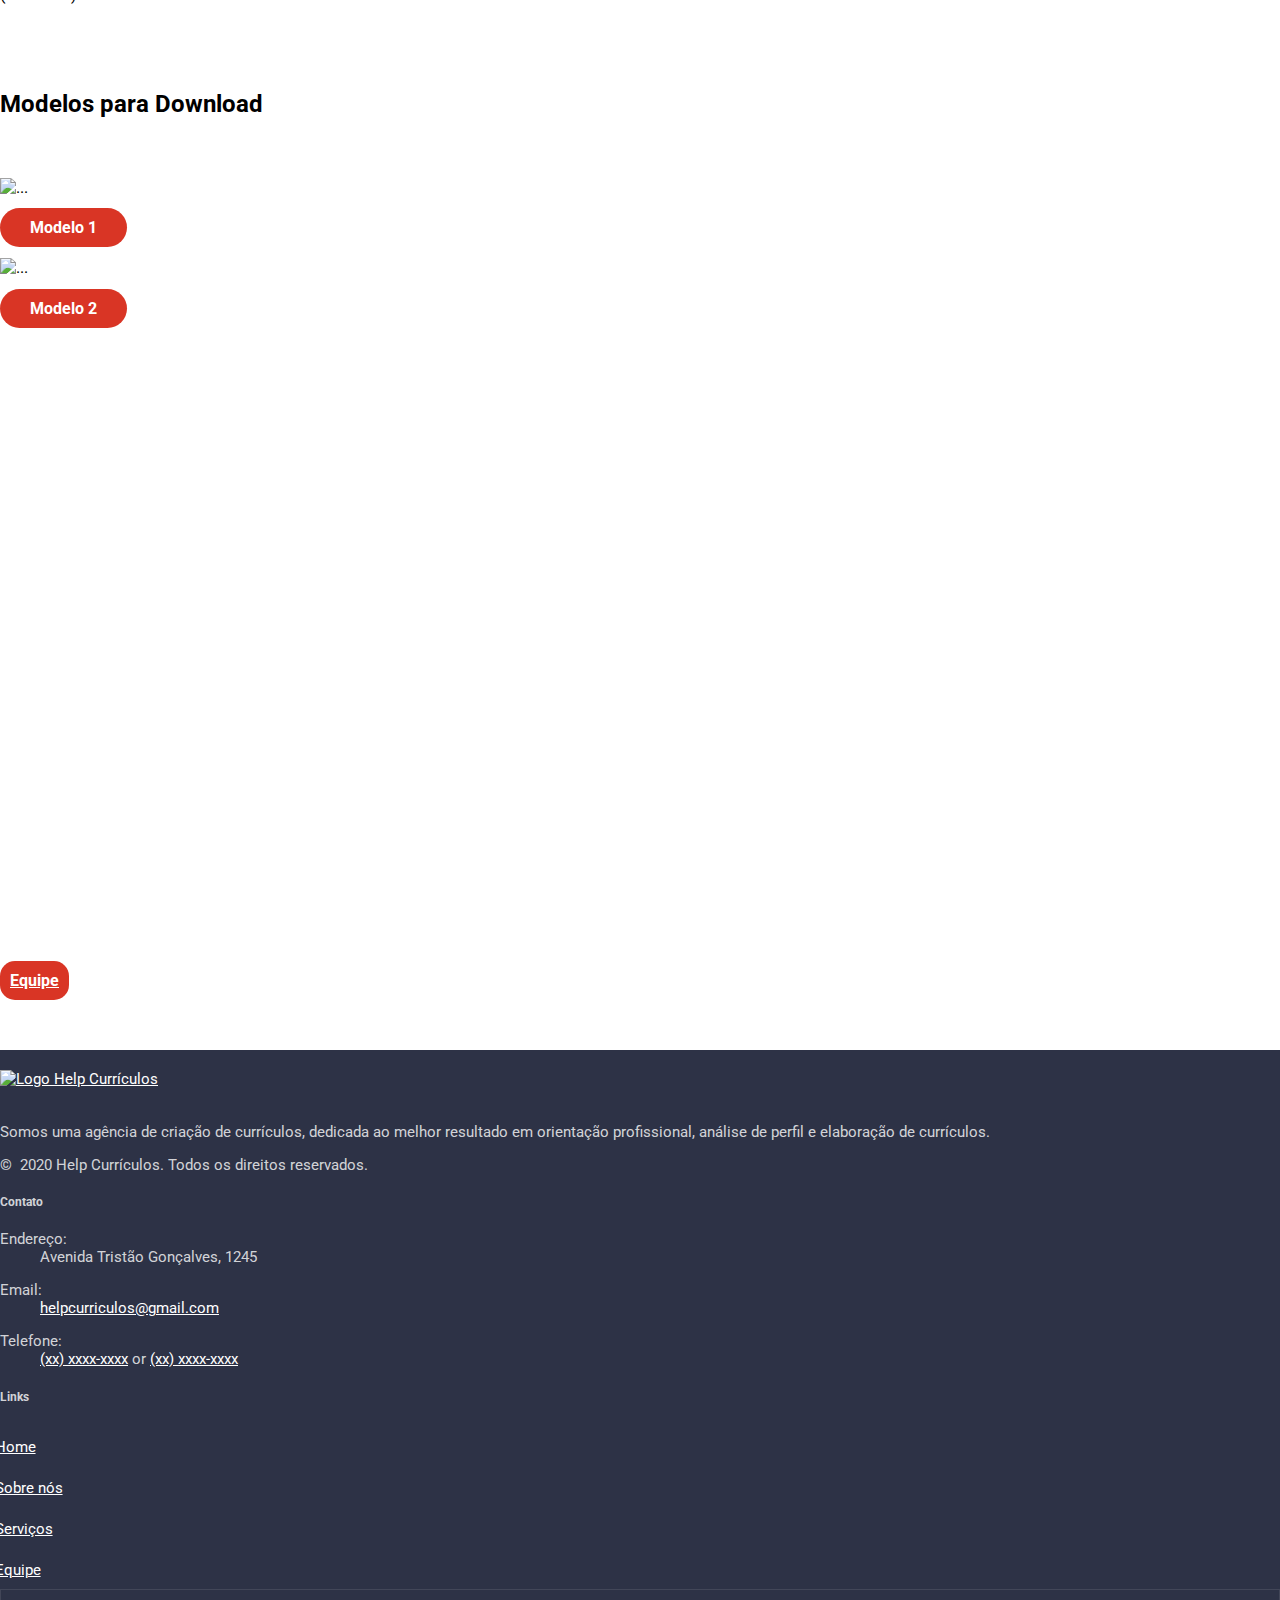
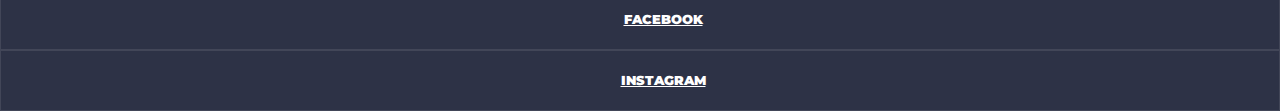
==== commit 950f889b: "Adção das fotos da equipe e do instagram da empresa" ====
--- a/index.html
+++ b/index.html
@@ -132,7 +132,7 @@
                   Elabore um currúculo rápido,fácil e atualizado com a ajuda dos
                   nossos modelos.
                 </p>
-                <button class="form-button" href="/pages/form.html">Ir para Formulário</button>
+                <button class="form-button" ><a href="/pages/form.html">Ir para Formulário</a></button>
               </div>
             </div>
             <!-- Card 2 -->
@@ -166,7 +166,7 @@
       <!--Models Start-->
       <section id="models">
         <div class="container text-center">
-          <h2 class="card-title">Modelos de Currículos Básicos</h2>
+          <h2 class="card-title">Modelos para Download</h2>
           <div class="card-deck">
           <!--Model 1-->
           <div class="card">
@@ -280,7 +280,7 @@
                 <li><a href="/">Home</a></li>
                 <li><a href="#about-us">Sobre nós</a></li>
                 <li><a href="#services">Serviços</a></li>
-                <li><a href="#teams">Equipe</a></li>
+                <li><a href="/pages/teams.html">Equipe</a></li>
               </ul>
             </div>
           </div>
@@ -293,7 +293,7 @@
             >
           </div>
           <div class="col">
-            <a class="social-inner" href="#"
+            <a class="social-inner" href="https://www.instagram.com/helpcurriculos/"
               ><span class="icon mdi mdi-instagram"></span
               ><span>instagram</span></a
             >
--- a/css/header.css
+++ b/css/header.css
@@ -1,3 +1,10 @@
+/*header {
+  position: fixed;
+  top: 0;
+  width: 100%;
+  z-index: 100;
+}*/
+
 .navbar-brand {
   font-family: "Montserrat";
   font-size: 1.35rem;
